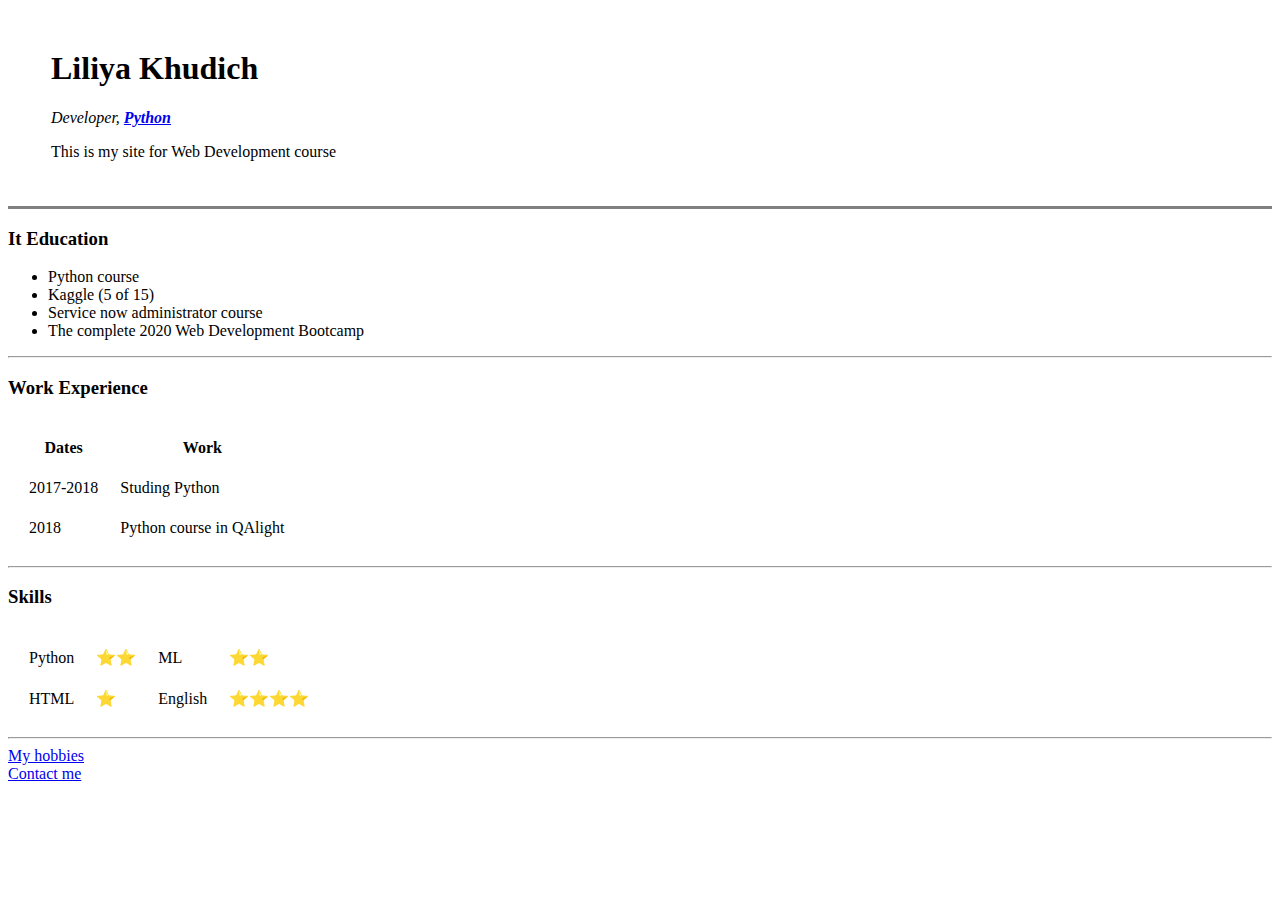
==== index.html @ 478c7449 "initial cv upload" ====
<!DOCTYPE html>
<html lang="en" dir="ltr">

<head>
  <meta charset="utf-8">
  <title>🍳 Liliya's Personal Site</title>
</head>

<body>
  <table cellspacing="20">
    <tr>
      <td><img src="https://lh3.googleusercontent.com/a-/AOh14Ghsxb6GTeYrsbL5FAzI0yIVs-2SaamypCrwGapO=s96-c-rg-br100" alt="" width="400"></td>
      <td>
        <h1>Liliya Khudich</h1>
        <p><em>Developer, <strong><a href="https://www.python.org/">Python</a></strong></em></p>
        <p>This is my site for Web Development course</p>
      </td>
    </tr>
  </table>
  <hr size="3" noshade>
  <h3>It Education</h3>
  <ul>
    <li>Python course</li>
    <li>Kaggle (5 of 15)</li>
    <li>Service now administrator course</li>
    <li>The complete 2020 Web Development Bootcamp</li>
  </ul>
  <hr>
  <h3>Work Experience</h3>
  <table cellspacing="20">
    <thead>
      <tr>
        <th>Dates</th>
        <th>Work</th>
      </tr>
    </thead>
    <tbody>
      <tr>
        <td>2017-2018</td>
        <td>Studing Python</td>
      </tr>
      <tr>
        <td>2018</td>
        <td>Python course in QAlight</td>
      </tr>
    </tbody>
    <tfoot>
    </tfoot>
  </table>
  <hr>
  <h3>Skills</h3>
  <table cellspacing="20">
    <tbody>
      <tr>
        <td>Python</td>
        <td>⭐⭐</td>
        <td>ML</td>
        <td>⭐⭐</td>
      </tr>
      <tr>
        <td>HTML</td>
        <td>⭐</td>
        <td>English</td>
        <td>⭐⭐⭐⭐</td>
      </tr>
    </tbody>
  </table>
  <hr>
  <a href="hobbies.html">My hobbies</a>
  <br>
  <a href="contacts.html">Contact me</a>

</body>

</html>
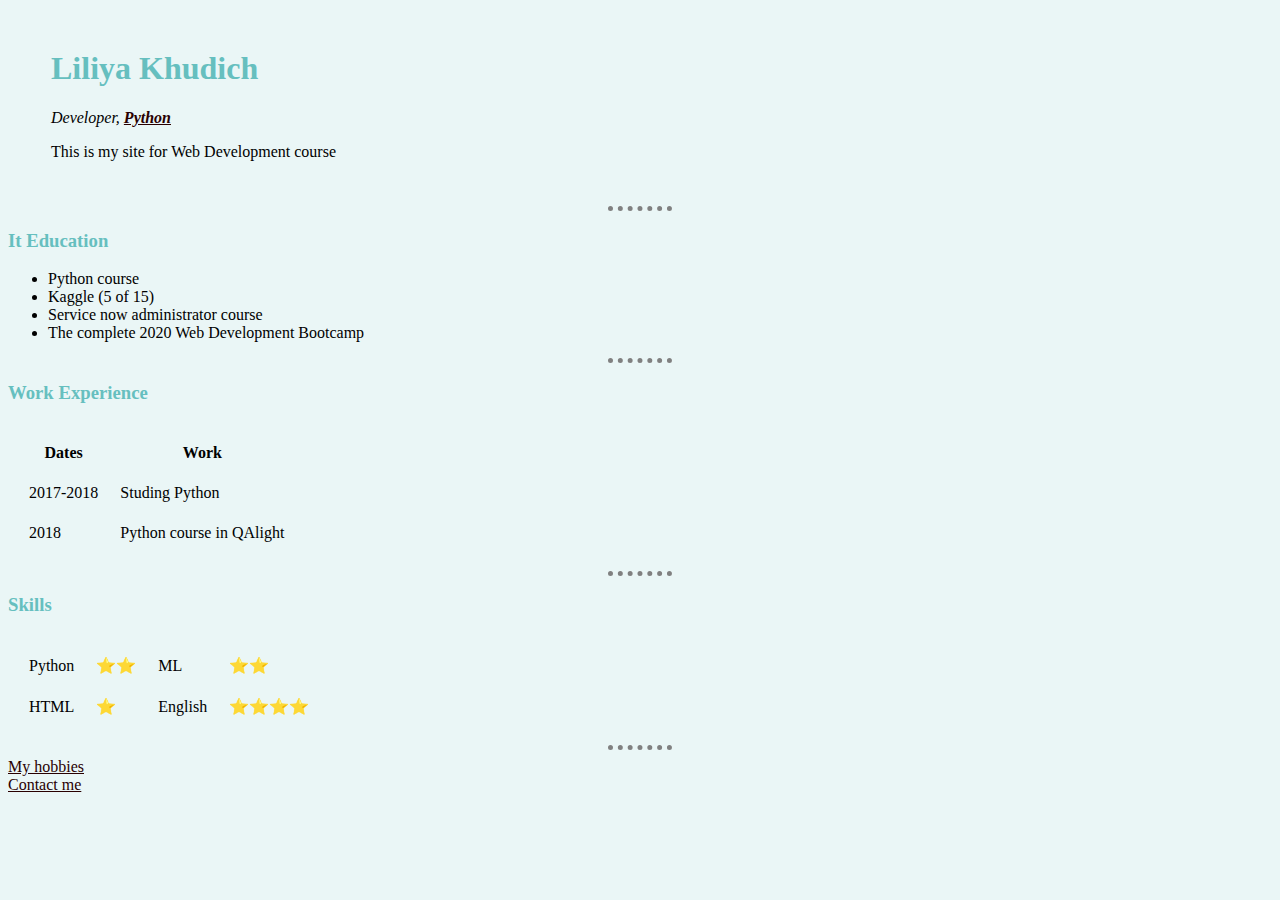
==== commit 1cb249b0: "adding css" ====
--- a/index.html
+++ b/index.html
@@ -3,13 +3,16 @@
 
 <head>
   <meta charset="utf-8">
-  <title>🍳 Liliya's Personal Site</title>
+  <meta name="viewport" content="width=device-width, initial-scale=1.0">
+  <meta http-equiv="X-UA-Compatible" content="ie=edge">
+  <title>Liliya's Personal Site</title>
+  <link rel="stylesheet" href="css/styles.css">
 </head>
 
 <body>
   <table cellspacing="20">
     <tr>
-      <td><img src="https://lh3.googleusercontent.com/a-/AOh14Ghsxb6GTeYrsbL5FAzI0yIVs-2SaamypCrwGapO=s96-c-rg-br100" alt="" width="400"></td>
+      <td><img src="https://lh3.googleusercontent.com/a-/AOh14Ghsxb6GTeYrsbL5FAzI0yIVs-2SaamypCrwGapO=s96-c-rg-br100" alt="" width="200"></td>
       <td>
         <h1>Liliya Khudich</h1>
         <p><em>Developer, <strong><a href="https://www.python.org/">Python</a></strong></em></p>
@@ -17,7 +20,7 @@
       </td>
     </tr>
   </table>
-  <hr size="3" noshade>
+  <hr>
   <h3>It Education</h3>
   <ul>
     <li>Python course</li>
--- a/css/styles.css
+++ b/css/styles.css
@@ -0,0 +1,27 @@
+body {
+  background-color: #eaf6f6;
+}
+hr {
+  border-style: none;
+  border-top-style: dotted;
+  border-color: grey;
+  border-width: 5px;
+  width: 5%;
+}
+h1 {
+  color: #66bfbf;
+}
+
+h3 {
+  color: #66bfbf;
+}
+
+a:link {
+  color: #290001; }
+a:visited {
+  color: #c87941; }
+a:hover {
+  color: #87431d;
+}
+a:active {
+  color: #dbcbbd; }
